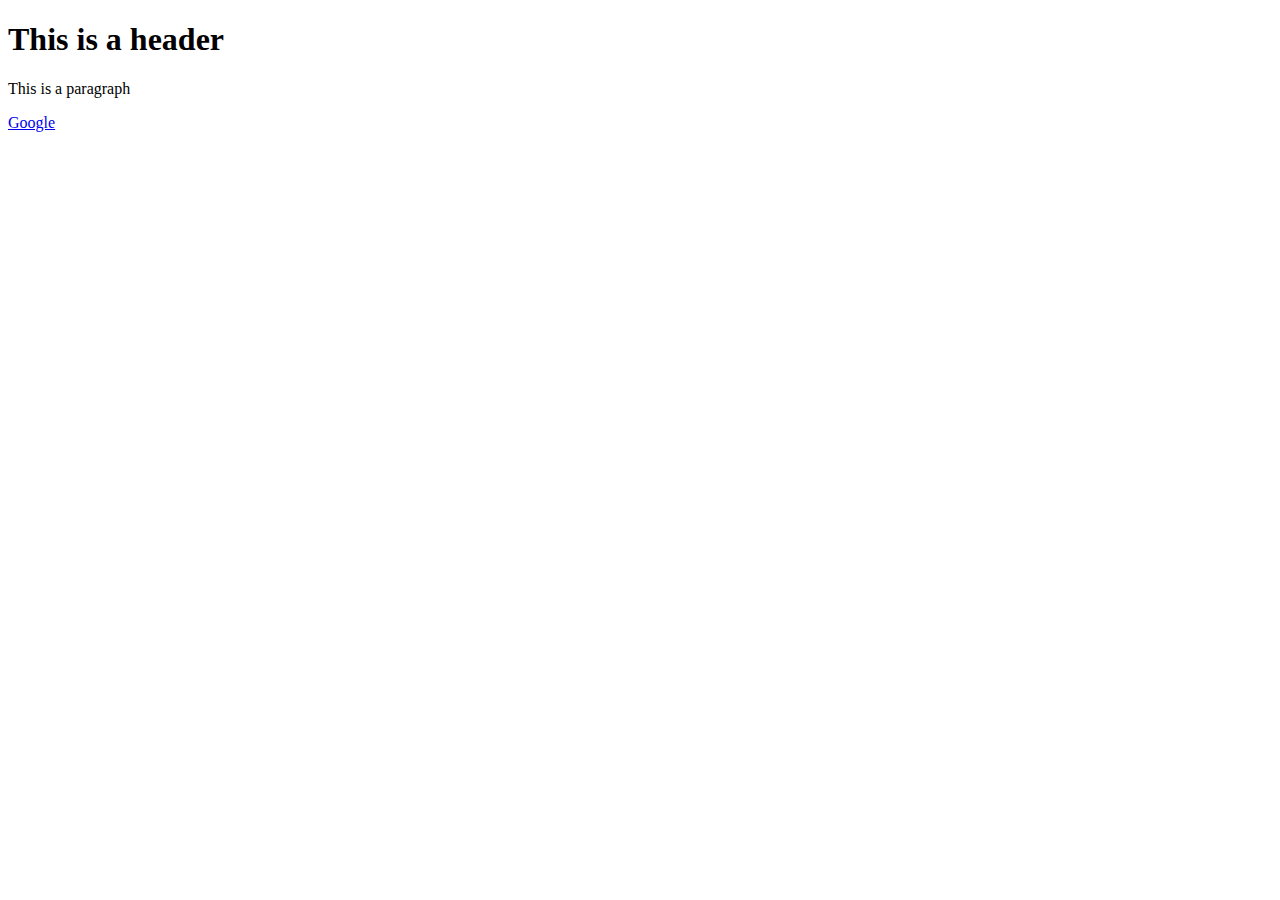
==== main.html @ f7a66f4b "Create main.html" ====
<!DOCTYPE html>
<html>

<head>
    <title>My First Website</title>
</head>

<body>

    <h1>This is a header</h1>
    <p>This is a paragraph</p>
    <a href="https://google.com" target="_blank" title="Let's go to Google">Google</a>
    
</body>

</html>
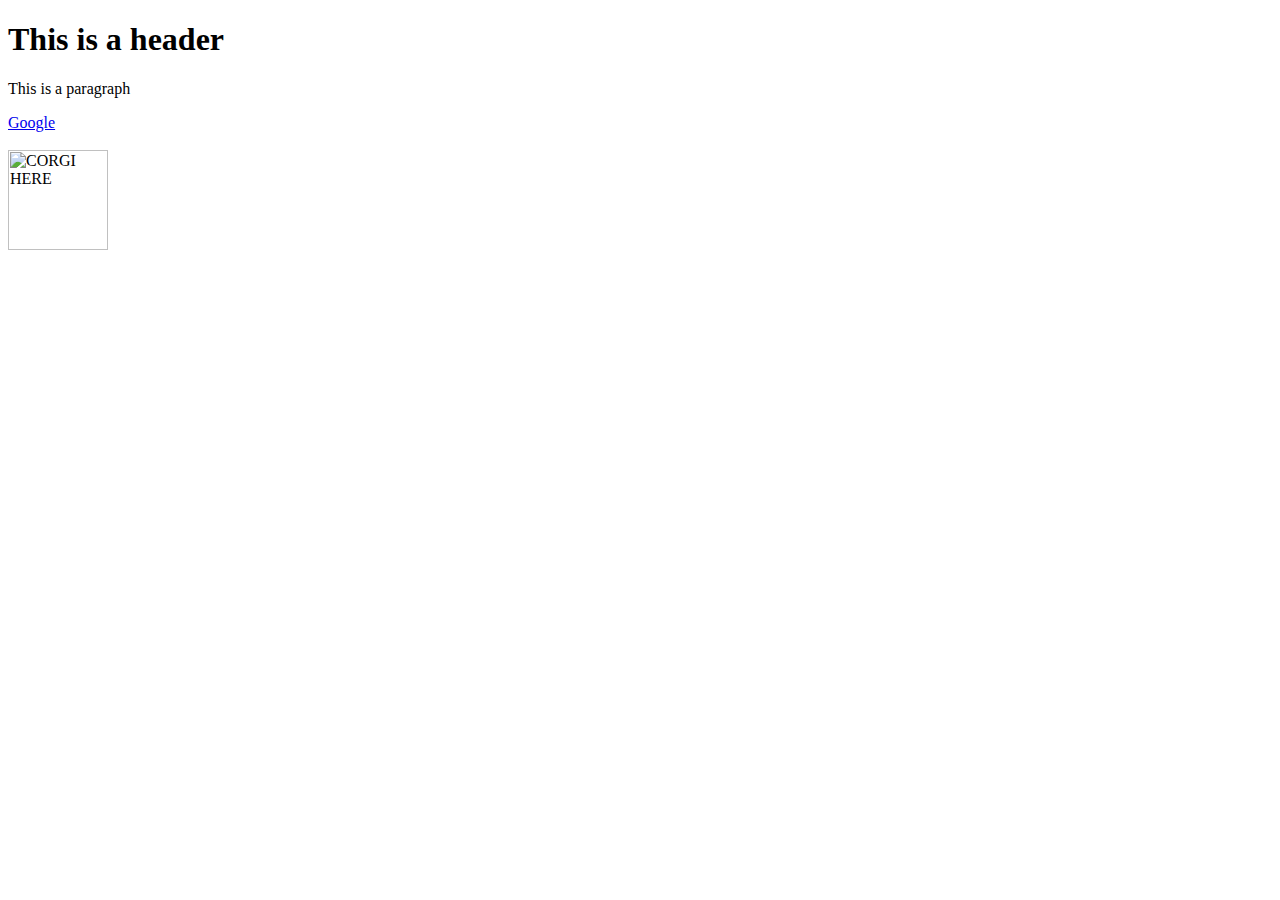
==== commit 8902336f: "Update main.html" ====
--- a/main.html
+++ b/main.html
@@ -9,7 +9,8 @@
 
     <h1>This is a header</h1>
     <p>This is a paragraph</p>
-    <a href="https://google.com" target="_blank" title="Let's go to Google">Google</a>
+    <a href="https://google.com" target="_blank" title="Let's go to Google">Google</a><br><br>
+    <img src="img/corgi.jpg" width="100px" height="100px" title="CORGI HERE">
     
 </body>
 
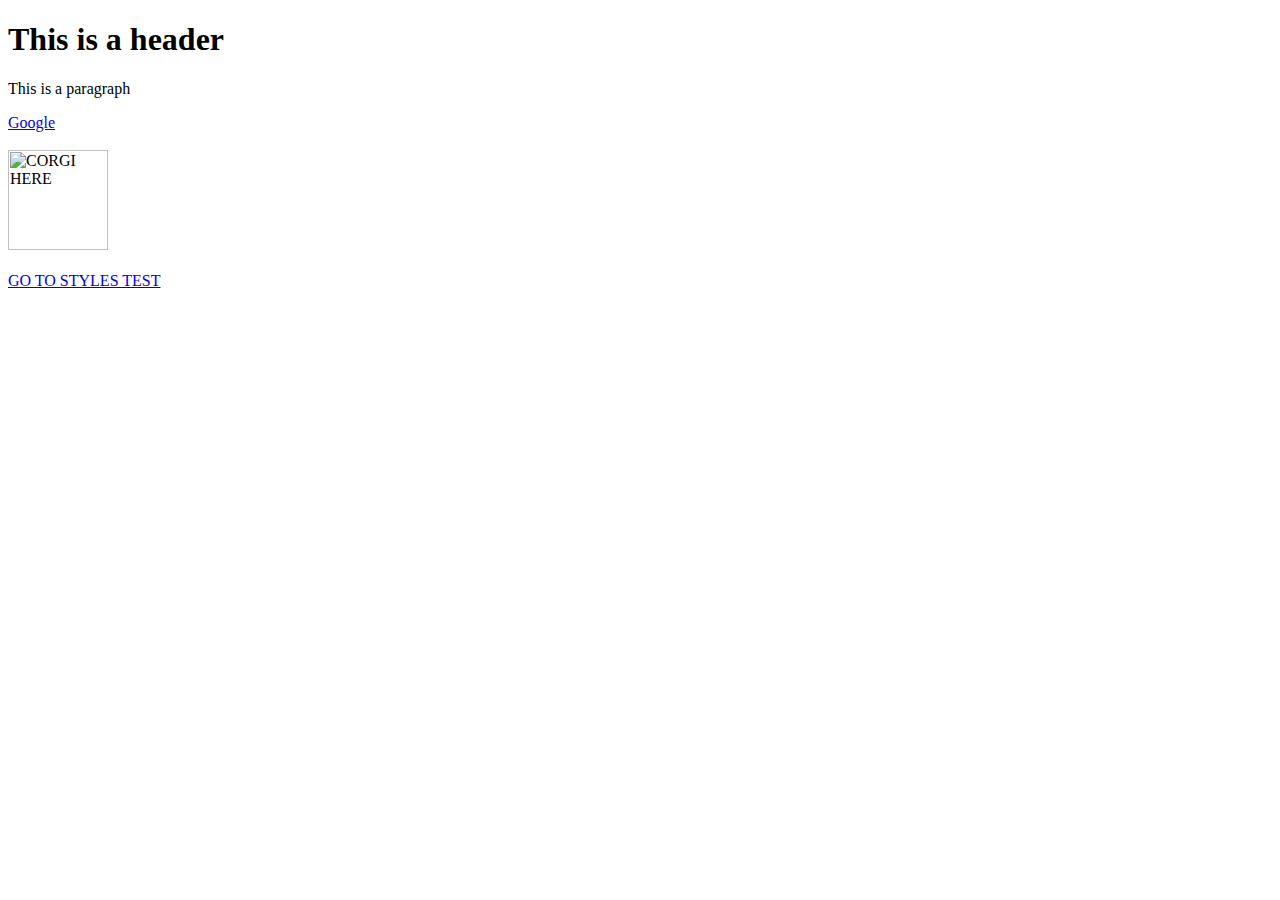
==== commit 34c52799: "Added some hyperlinks" ====
--- a/main.html
+++ b/main.html
@@ -3,6 +3,7 @@
 
 <head>
     <title>My First Website</title>
+    <link rel="stylsheet" src="styles.css">
 </head>
 
 <body>
@@ -10,7 +11,9 @@
     <h1>This is a header</h1>
     <p>This is a paragraph</p>
     <a href="https://google.com" target="_blank" title="Let's go to Google">Google</a><br><br>
-    <img src="img/corgi.jpg" width="100px" height="100px" title="CORGI HERE">
+    <img src="img/corgi.jpg" width="100px" height="100px" title="CORGI HERE"><br><br>
+
+    <a href="styles-test.html">GO TO STYLES TEST</a>
     
 </body>
 
